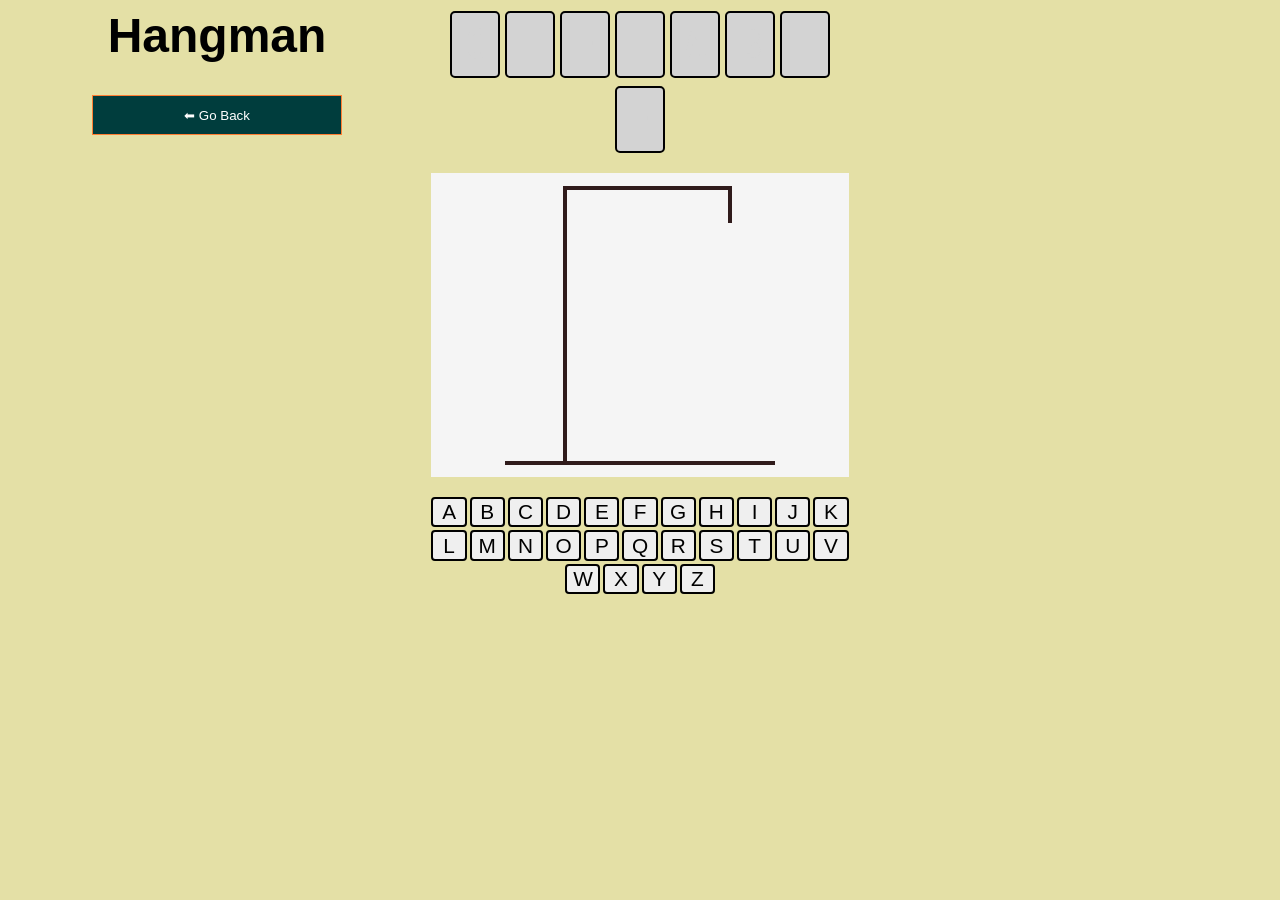
==== hangman/index.html @ cfcf64f2 "Add hangman game" ====
<!DOCTYPE html>
<html lang="en">
<head>
    <meta charset="UTF-8">
    <meta name="viewport" content="width=device-width, initial-scale=1.0">
    <link rel="stylesheet" href="styles.css">
    <title>Hangman</title>
</head>
<body>
    <div id="first-container">
        <h1 id="title">Hangman</h1>
        <a href="../index.html">
            <button id="back-btn">⬅ Go Back</button>
        </a>
    </div>
    <div id="middle-container">
        <div id="target-word-container"></div>
        <div id="hangman-drawing-container">
            <svg id="hangman-drawing" width="300" height="300">
                <line class="gallows" x1="15" x2="285" y1="290" y2="290"></line>
                <line class="gallows" x1="75" x2="75" y1="15" y2="290"></line>
                <line class="gallows" x1="73" x2="240" y1="15" y2="15"></line>
                <line class="gallows" x1="240" x2="240" y1="13" y2="50"></line>
                <circle id="stickman-head" class="hidden" r="30" cx="240" cy="80"></circle>
                <line id="stickman-body" class="hidden" x1="240" x2="240" y1="111" y2="200"></line>
                <line id="stickman-left-arm" class="hidden" x1="238" x2="215" y1="121" y2="180"></line>
                <line id="stickman-right-arm" class="hidden" x1="242" x2="263" y1="121" y2="180"></line>
                <line id="stickman-left-leg" class="hidden" x1="238" x2="227" y1="200" y2="270"></line>
                <line id="stickman-right-leg" class="hidden" x1="242" x2="253" y1="200" y2="270"></line>
            </svg>
        </div>
        <button id="reset-btn" class="hidden" >Play Again</button>
        <div id="keyboard-container"></div>
    </div>
    <script src="script.js"></script>
</body>
</html>
---- hangman/styles.css ----
* {
    box-sizing: border-box;
}

body {
    background-color: #e4e0a6;
    display: grid;
    grid-template-columns: 1fr 1fr 1fr;
    gap: 5px;
}

#first-container {
    text-align: center;
}

#title {
    font-family: Helvetica, sans-serif;
    font-size: 3rem;
    margin-top: 0;
    text-align: center;
}

#back-btn {
    background-color: hsl(180, 100%, 12%);
    color: hsl(0, 0%, 100%);
    border: 1px solid hsl(22, 100%, 60%);
    width: 250px;
    height: 40px;
}

#back-btn:hover {
    background-color: hsl(180, 100%, 17%);
    color: hsl(0, 0%, 99%);
    border: 1px solid hsl(22, 100%, 67%);
}

#back-btn:active {
    background-color: hsl(180, 100%, 10%);
    color: hsl(0, 0%, 92%);
    border: 1px solid hsl(22, 100%, 53%);
}

#middle-container {
    display: flex;
    flex-direction: column;
    gap: 20px;
    text-align: center;
}

#target-word-container {
    display: flex;
    flex-wrap: wrap;
    justify-content: center;
    gap: 5px;
}

.target-letter {
    width: 50px;
    height: 67px;

    margin-top: 3px;
    padding: 9px;

    border: 2px solid black;
    border-radius: 5px;

    font-size: 2.4rem;
    font-family: monospace, sans-serif;
    font-weight: 600;

    user-select: none;
    background-color: whitesmoke;
}

#hangman-drawing-container {
    background-color: whitesmoke;
}

.gallows {
    stroke: #301b1b;
    stroke-width: 4;
}

#stickman-head {
    stroke: #000000;
    stroke-width: 5;
    fill: white;
}

#stickman-body {
    stroke: #000000;
    stroke-width: 7;
    stroke-linecap: round;
}

#stickman-left-arm, #stickman-right-arm, #stickman-left-leg, #stickman-right-leg {
    stroke: #000000;
    stroke-width: 5;
    stroke-linecap: round;
}

#reset-btn {
    margin: auto;
    width: 50%;
    height: 27px;

    background-color: hsl(51, 100%, 50%);
    border: 1px solid hsl(16, 100%, 50%);
    border-radius: 10px;
    font-family: monospace, sans-serif;
    font-size: 1.2rem;
    font-weight: 700;
}

#reset-btn:hover {
    background-color: hsl(51, 100%, 58%);
    border: 1px solid hsl(16, 100%, 58%);
}

#reset-btn:active {
    background-color: hsl(51, 100%, 42%);
    border: 1px solid hsl(16, 100%, 42%);
}

.hidden {
    display: none;
}

#keyboard-container {
    display: flex;
    flex-wrap: wrap;
    justify-content: center;
    text-align: center;
    gap: 3px;
}

.keyboard-letter {
    width: 2.2rem;
    height: 1.9rem;
    font-size: 1.3rem;
    font-family: Arial, Helvetica, sans-serif;

    border: 2px solid black;
    border-radius: 4px;
}

.blank {
    background-color: lightgrey;
    color: lightgrey;
}

.correct-letter {
    background-color: green;
    color: white;
}

.wrong-letter {
    background-color: red;
    color: whitesmoke;
}

@media (max-width: 600px) {
    body {
        display: flex;
        flex-direction: column-reverse;
    }
}
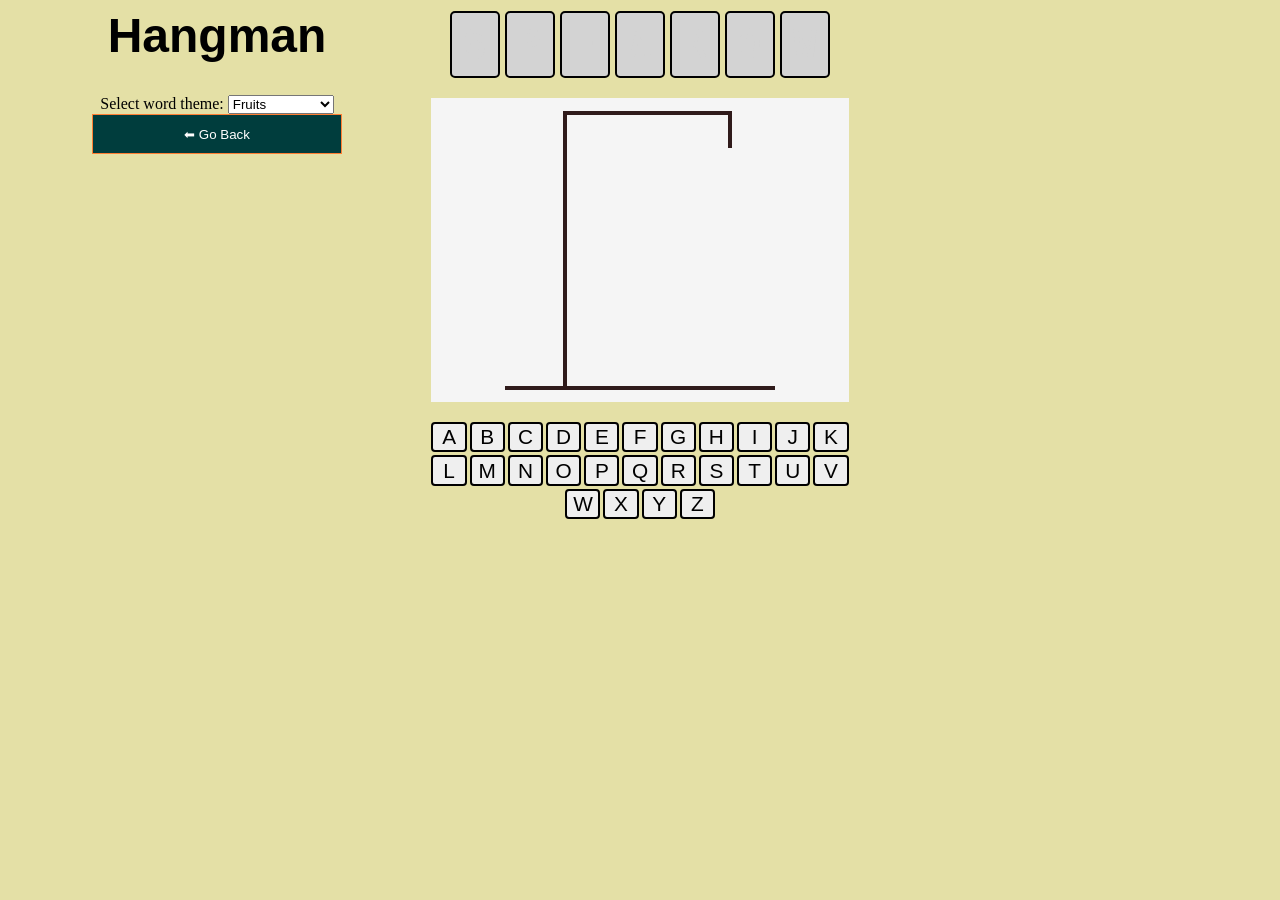
==== commit 6be3095f: "Add word theme selector" ====
--- a/hangman/index.html
+++ b/hangman/index.html
@@ -9,6 +9,15 @@
 <body>
     <div id="first-container">
         <h1 id="title">Hangman</h1>
+        <div id="select-theme-container">
+            <label for="select-theme" id="select-label">Select word theme:</label>
+            <select id="select-theme" name="select-theme">
+                <option value="fruit" selected>Fruits</option>
+                <option value="vegetables">Vegetables</option>
+                <option value="pokemon">Pokemon</option>
+                <option value="constellations">Constellations</option>
+            </select>
+        </div>
         <a href="../index.html">
             <button id="back-btn">⬅ Go Back</button>
         </a>
@@ -34,4 +43,4 @@
     </div>
     <script src="script.js"></script>
 </body>
-</html>+</html>
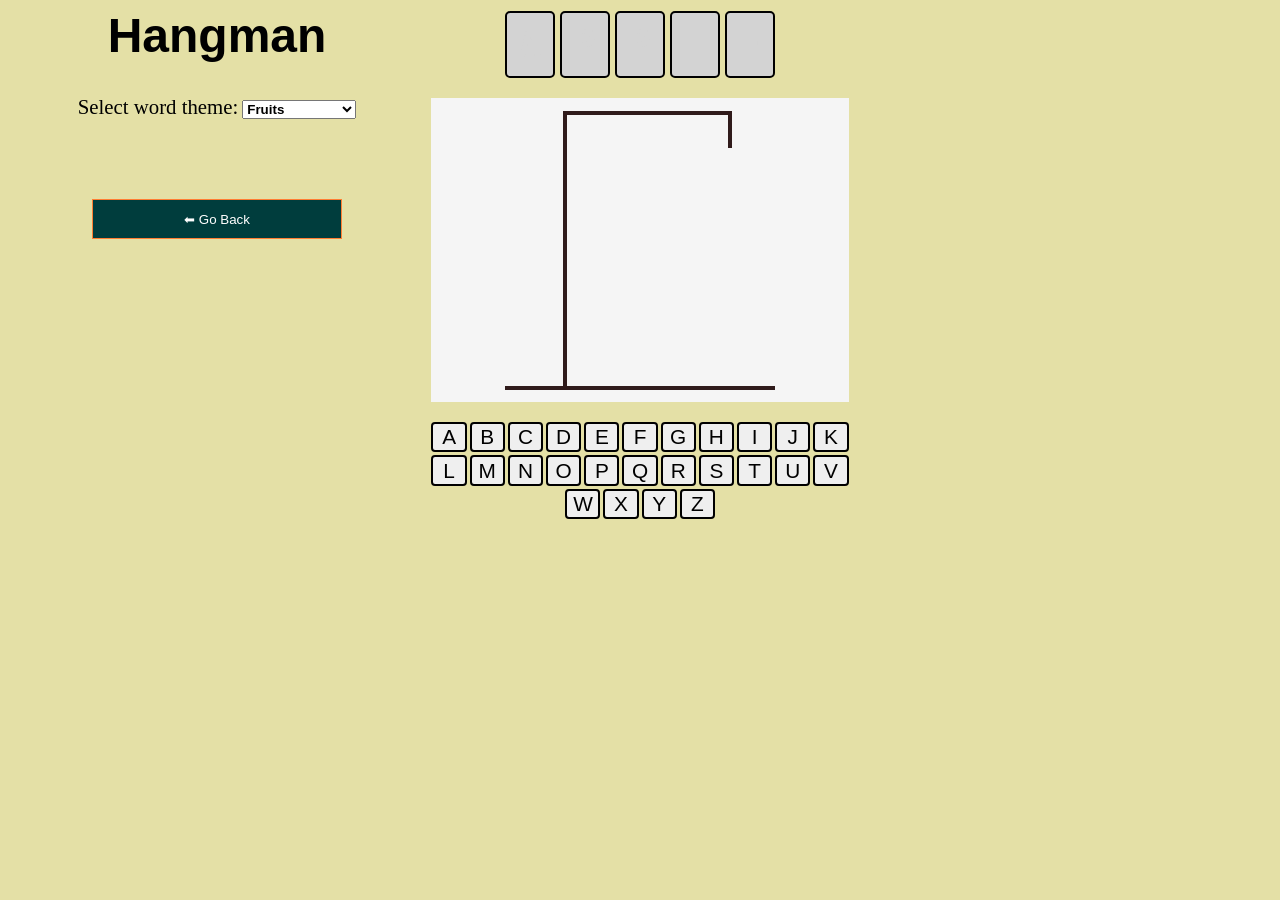
==== commit a5fea595: "Add favicon" ====
--- a/hangman/index.html
+++ b/hangman/index.html
@@ -3,6 +3,7 @@
 <head>
     <meta charset="UTF-8">
     <meta name="viewport" content="width=device-width, initial-scale=1.0">
+    <link rel="icon" type="image/x-icon" href="./assets/hangmanFavicon.png">
     <link rel="stylesheet" href="styles.css">
     <title>Hangman</title>
 </head>
--- a/hangman/styles.css
+++ b/hangman/styles.css
@@ -18,6 +18,20 @@
     font-size: 3rem;
     margin-top: 0;
     text-align: center;
+}
+
+#select-theme-container {
+    margin: 15px 0 80px 0;
+}
+
+#select-theme {
+    font-weight: 600;
+    font-family: Helvetica, sans-serif;
+}
+
+#select-label {
+    font-size: 1.3rem;
+    font-family: Georgia, Times, serif;
 }
 
 #back-btn {
@@ -164,4 +178,4 @@
         display: flex;
         flex-direction: column-reverse;
     }
-}+}
